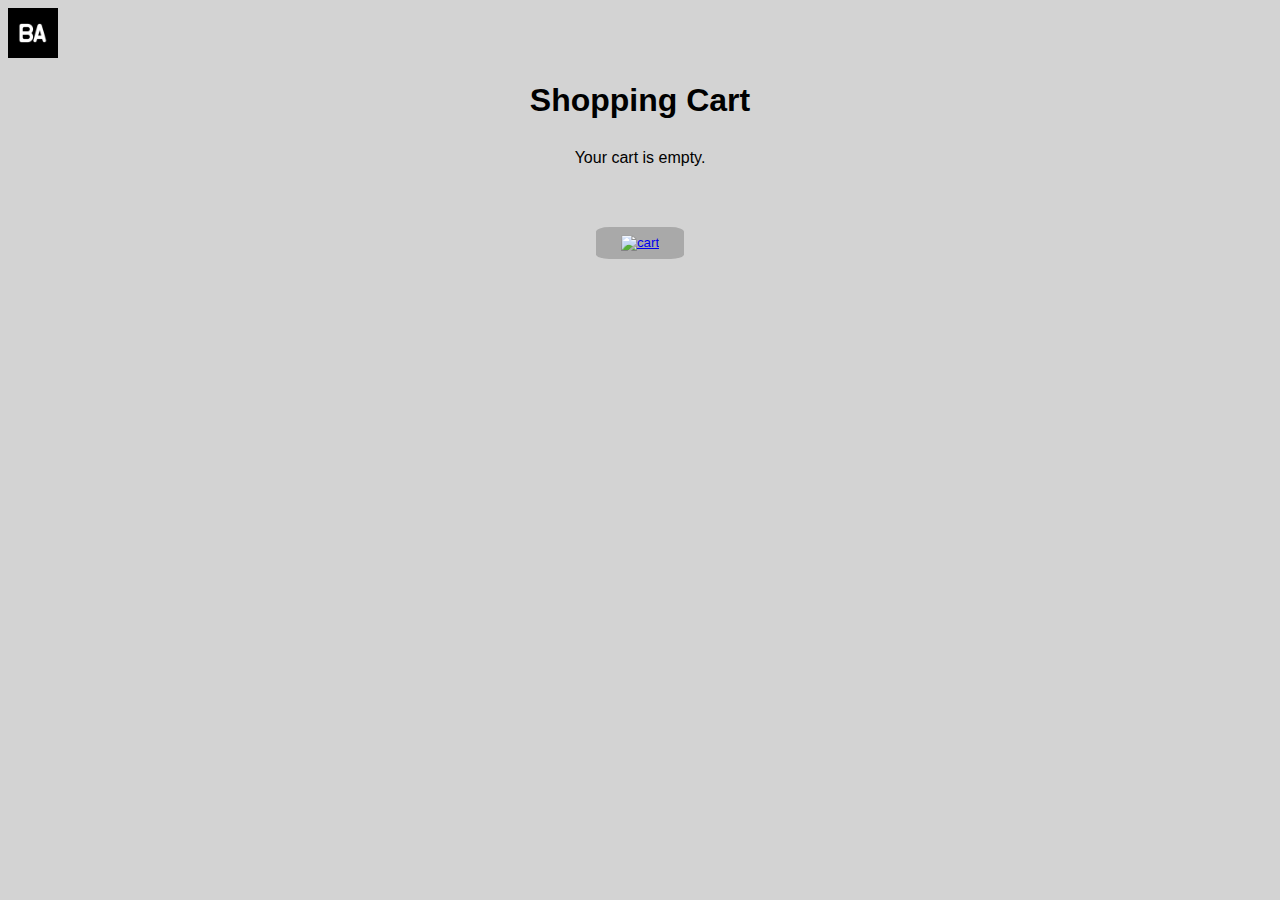
==== index2.html @ bc6bc49e "first commit" ====
<!DOCTYPE html>
<html>
<head>
    <title>Cart</title>
    <link rel="icon" type="image/x-icon" href="ba.jpg">
    <link rel="stylesheet" href="stylesheet2.css">
    <script src="/cart.js" defer></script>
</head>
<body>
    <img src="/ba.jpg" alt="logo" width="50px" height="50px">
    <h1>Shopping Cart</h1>
    <div id="cart-items"></div>
    <div id="total-price"></div>
    <div class="cart">
    <button class="cart"><a href="/index.html" target="_parent">
        <img src="/back.png" alt="cart" height="60" width="60">
    </a></button>
</div>
</body>
</html>
---- stylesheet2.css ----
body {
    background-color: lightgray;
    font-family: Arial, sans-serif;
}

h1 {
    text-align: center;
    margin-top: 20px;
    font-size: 2em;
}

.c1 {
    background-color: white;
    width: 350px;
    height: auto;
    display: inline-block;
    text-align: center;
    margin: 15px;
    padding: 20px;
    border-radius: 10px;
    box-shadow: 0 0 10px rgba(0, 0, 0, 0.1);
}

p {
    font-size: 14px;
}

#cart-items {
    display: flex;
    flex-wrap: wrap;
    justify-content: center;
    margin-top: 30px;
}

#total-price {
    margin-top: 30px;
    font-size: 1.5em;
    font-weight: bold;
    color: darkblue;
    text-align: center;
}

button {
    padding: 8px 25px;
    color: aliceblue;
    border-radius: 15%;
    text-align: center;
    margin: 20px;
    background-color: darkgray;
    border: none;
    cursor: pointer;
}

button:hover {
    color: black;
    background-color: lightgray;
}

label {
    display: block;
    margin-top: 10px;
}

.quantity {
    display: flex;
    justify-content: center;
    align-items: center;
}

.quantity-button {
    padding: 0 10px;
    background-color: darkgray;
    border: none;
    color: white;
    cursor: pointer;
    font-size: 1em;
    height: 30px;
    width: 30px;
    display: flex;
    justify-content: center;
    align-items: center;
}

.quantity-input {
    width: 50px;
    text-align: center;
    height: 30px;
    margin: 0 5px;
}

.delete-button {
    margin-top: 15px;
    background-color: red;
    color: white;
}
.cart{
    text-align: center;
    margin-top: 30px;
}
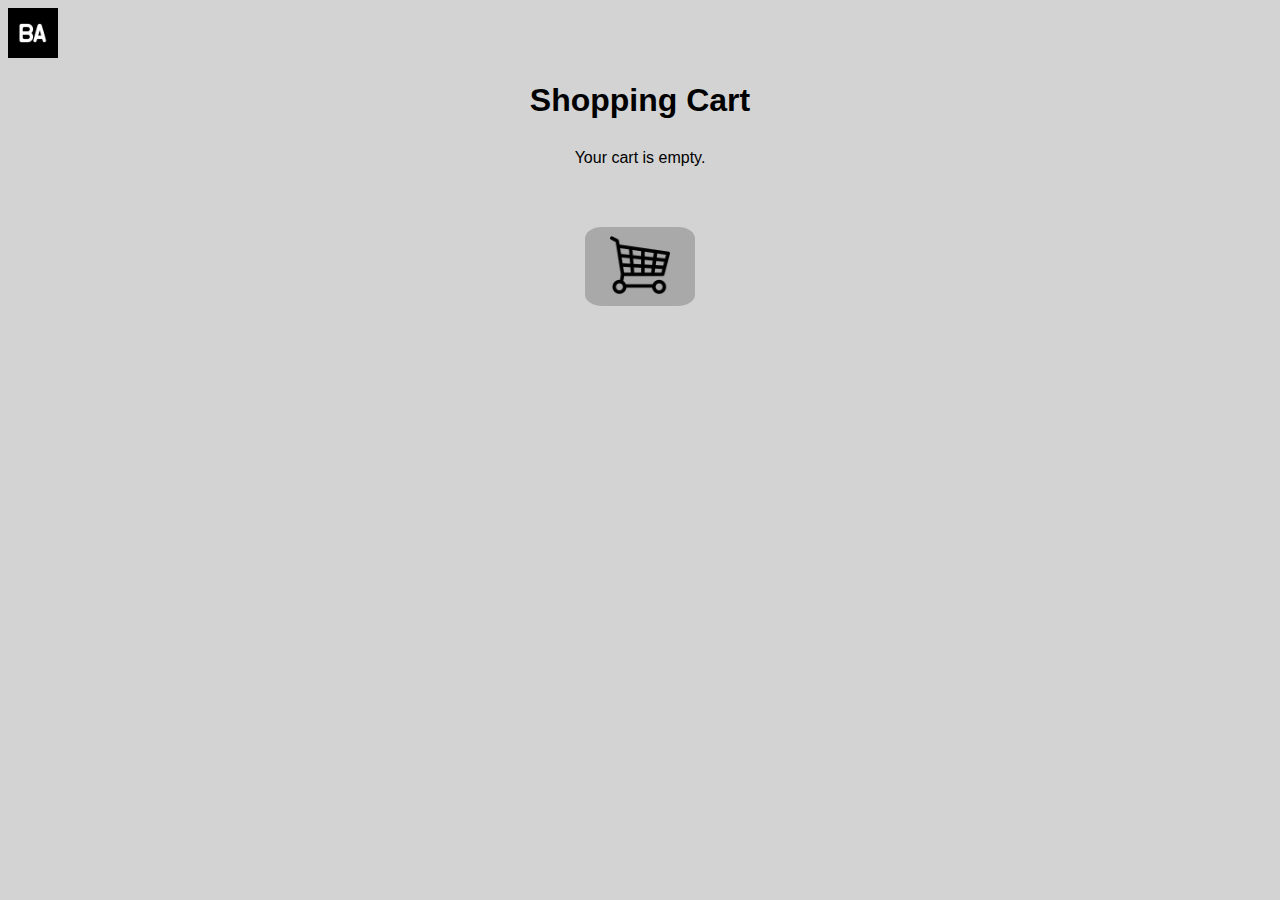
==== commit 526bb654: "Update index2.html" ====
--- a/index2.html
+++ b/index2.html
@@ -13,7 +13,7 @@
     <div id="total-price"></div>
     <div class="cart">
     <button class="cart"><a href="/index.html" target="_parent">
-        <img src="/back.png" alt="cart" height="60" width="60">
+        <img src="/cart.png" alt="cart" height="60" width="60">
     </a></button>
 </div>
 </body>
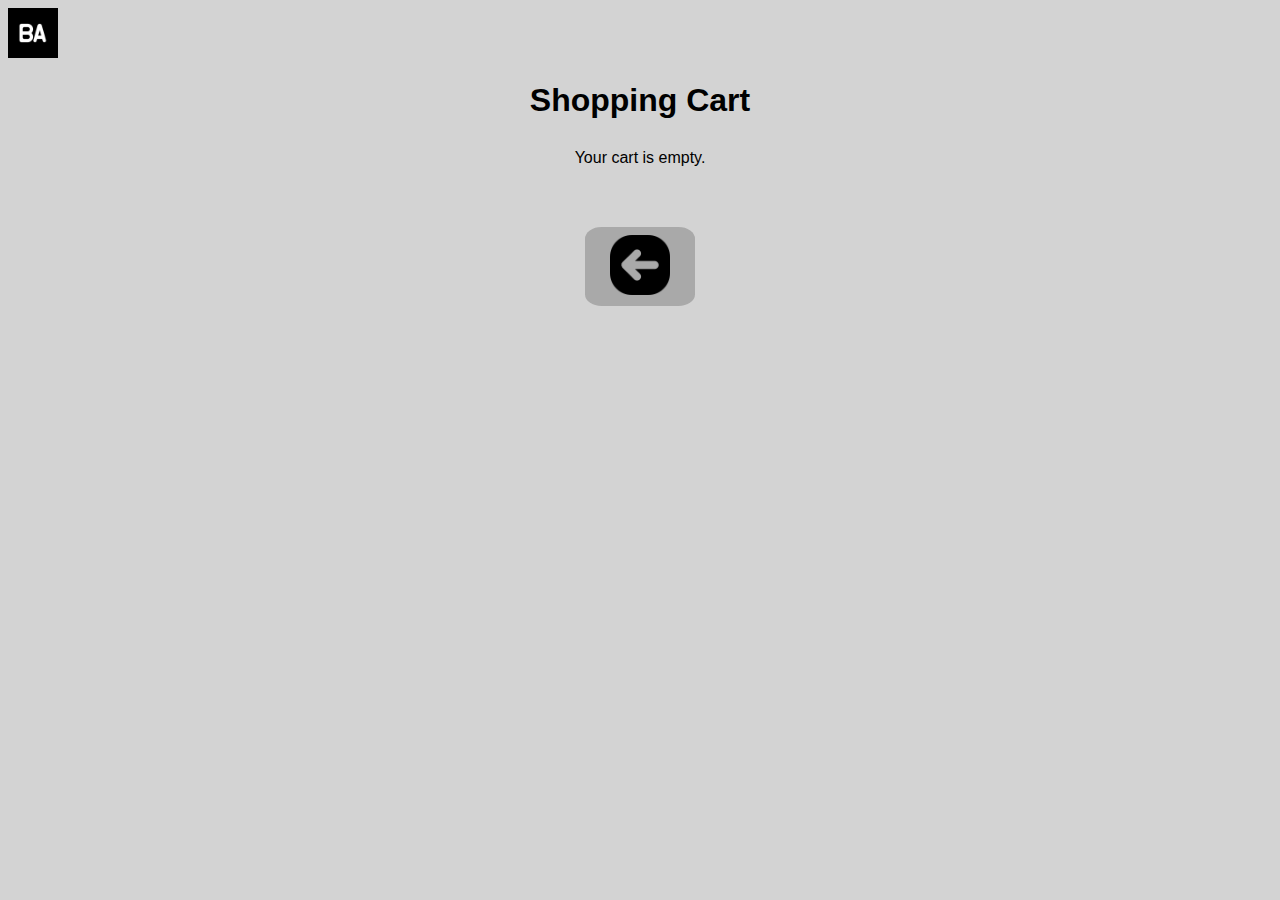
==== commit e5ed9f83: "Update index2.html" ====
--- a/index2.html
+++ b/index2.html
@@ -13,7 +13,7 @@
     <div id="total-price"></div>
     <div class="cart">
     <button class="cart"><a href="/index.html" target="_parent">
-        <img src="/cart.png" alt="cart" height="60" width="60">
+        <img src="/back.png" alt="cart" height="60" width="60">
     </a></button>
 </div>
 </body>
